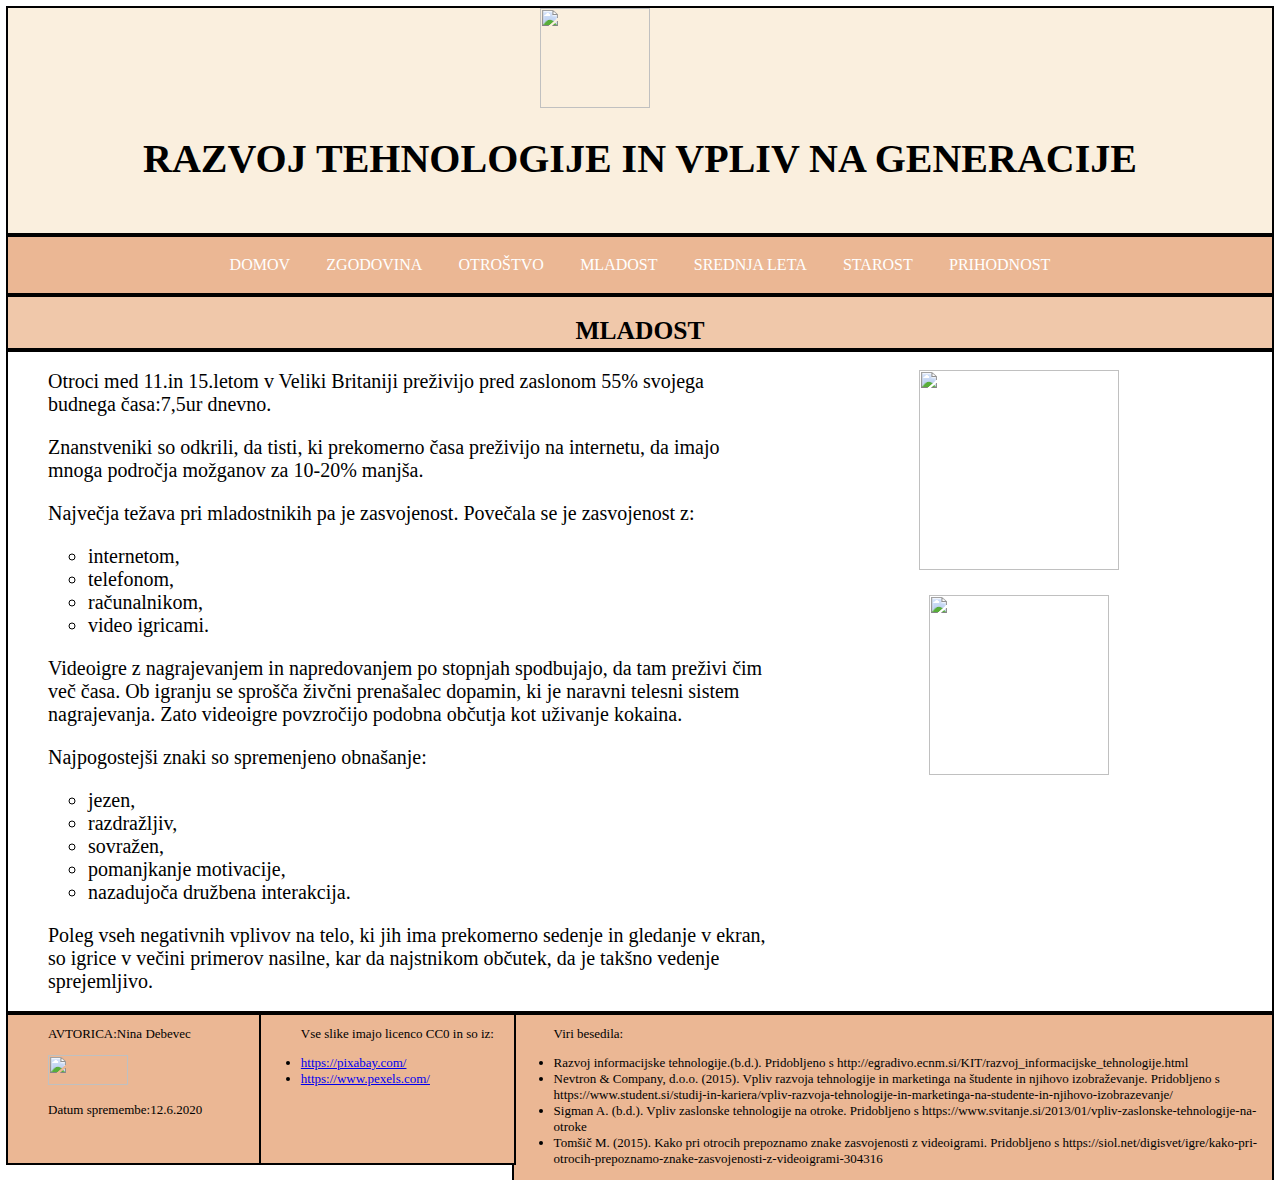
==== mladost.htm @ 6f63b0db "Add files via upload" ====
<!doctype html>
<html>
	<head>
	<title>RAZVOJ TEHNOLOGIJE IN VPLIV NA GENERACIJE</title>
	<link rel="icon" href="logos.png" type="image/icon type">
		<meta charset="utf-8">
		<link rel="stylesheet" type="text/css" href="slog.css">
		
	</head>
	<body>
		<div class="glava">
			<div style = "height:100px; width:200px; display:block; margin-left:auto;margin-right:auto;">
				<img src="logos.png" style="width:110px;height:100px;">
			</div>
			<div style = "height:100px; width:100%; text-align:center;">
				<h1>RAZVOJ TEHNOLOGIJE IN VPLIV NA GENERACIJE</h1>
			</div>
		</div>
		<div class="meni">
			<a href="index.htm">DOMOV</a>
			<a href="zgodovina.htm">ZGODOVINA</a>
			<a href="otrostvo.htm">OTROŠTVO</a>
			<a href="mladost.htm">MLADOST</a>
			<a href="srednja_leta.htm">SREDNJA LETA</a>
			<a href="starost.htm">STAROST</a>
			<a href="prihodnost.htm">PRIHODNOST</a>
		</div>
		<div class="naslov">
			<h2>MLADOST</h2>
		</div>
		<div class="row">
			<div class="besedilo">
				<ul>
				<p>Otroci med 11.in 15.letom v Veliki Britaniji preživijo pred zaslonom 55% svojega budnega časa:7,5ur dnevno. </p>
				<p>Znanstveniki so odkrili, da tisti, ki prekomerno časa preživijo na internetu, da imajo mnoga področja možganov za 10-20% manjša.</p> 
				<p>Največja težava pri mladostnikih pa je zasvojenost. Povečala se je zasvojenost z:
					<ul>
						<li>internetom, </li>
						<li>telefonom, </li>
						<li>računalnikom, </li>
						<li>video igricami. </li>
					</ul>
				<p>Videoigre z nagrajevanjem in napredovanjem po stopnjah spodbujajo, da tam preživi čim več časa. Ob igranju se sprošča živčni prenašalec dopamin, 
				ki je naravni telesni sistem nagrajevanja. Zato videoigre povzročijo podobna občutja kot uživanje kokaina. </p>
				<p>Najpogostejši znaki so spremenjeno obnašanje:
					<ul>
						<li>jezen, </li>
						<li>razdražljiv, </li>
						<li>sovražen, </li>
						<li>pomanjkanje motivacije, </li>
						<li>nazadujoča družbena interakcija. </li>
					</ul>
				<p>Poleg vseh negativnih vplivov na telo, ki jih ima prekomerno sedenje in gledanje v ekran, so igrice v večini primerov nasilne, 
				kar da najstnikom občutek, da je takšno vedenje sprejemljivo.</p>
				</ul>
			</div>
			<div class="slike">
				<p><img src="girl.jpg" style="width:200px;height:200px;"></p>
				<p><img src="gaming.jpg" style="width:180px;height:180px;"></p>
			</div>
		</div>
		<div class="noga">
			<div class="podatki">
				<ul>AVTORICA:Nina Debevec
					<p><img src="licenca.png" style="width:80px;height:30px;"></p>
					<p>Datum spremembe:12.6.2020</p>
				</ul>
			</div>
			<div class="viri">
				<ul>Viri besedila:</ul>
				<ul>
					<li>Razvoj informacijske tehnologije.(b.d.). Pridobljeno s http://egradivo.ecnm.si/KIT/razvoj_informacijske_tehnologije.html</li>
					<li>Nevtron  & Company, d.o.o. (2015). Vpliv razvoja tehnologije in marketinga na študente in njihovo izobraževanje. 
					Pridobljeno s https://www.student.si/studij-in-kariera/vpliv-razvoja-tehnologije-in-marketinga-na-studente-in-njihovo-izobrazevanje/</li>
					<li>Sigman A. (b.d.). Vpliv zaslonske tehnologije na otroke. Pridobljeno s https://www.svitanje.si/2013/01/vpliv-zaslonske-tehnologije-na-otroke</li>
					<li>Tomšič M. (2015). Kako pri otrocih prepoznamo znake zasvojenosti z videoigrami. Pridobljeno s https://siol.net/digisvet/igre/kako-pri-otrocih-prepoznamo-znake-zasvojenosti-z-videoigrami-304316</li>
				</ul>
			</div>
			<div class="slike_v">
				<ul>
				Vse slike imajo licenco CC0 in so iz:
				</ul>
				<ul>
					<li><a href="https://pixabay.com/">https://pixabay.com/</a></li>
					<li><a href="https://www.pexels.com/">https://www.pexels.com/</a></li>
				</ul>
			</div>
		</div>
	</body>
</html>
---- slog.css ----
body{
	font-family:Alegria;
	font-size:20px;
}
.glava{
	width:100%;
	background-color:rgb(250,239,222);
	outline: 2px solid black;
}
.naslov{
	width:100%;
	height:35px;
	text-align:center;
	background-color:rgb(240,200,170);
	float:right;
	padding-top:0px;
	padding-bottom:20px;
	margin-left:auto;
	margin-right:auto;
	font-size:17px;
	outline: 2px solid black;
}
.row{
	width:100%;
	min-height:200px;
	outline: 2px solid black;
	overflow:hidden;
}

.meni{
	outline: 2px solid black;
	width:100%;
	height:40px;
	text-align:center;
	background-color:rgb(235,183,148);
	margin-left:auto;
	margin-right:auto;
	padding-top: 20px;
	font-size: 17px;
	overflow:hidden;
}

.meni a {
	float: center;
	font-size: 16px;
	color: white;
	text-align: center;
	padding: 14px 16px;
	text-decoration: none;
}

.dropdown{
	float:center;
	overflow:hidden;
}

.dropdown .drop{
	font-size: 16px;
	border: none;
	outline: none;
	color: white;
	padding: 14px 16px;
	background-color: inherit;
	font-family: inherit; /* vertikalna poravnava */
	margin: 0;
}

.vsebina{
	display: none;
	position: absolute;
	background-color: #f9f9f9;
	min-width: 160px;
	box-shadow: 0px 8px 16px 0px rgba(0,0,0,0.2);
	z-index: 1;
}

.vsebina a{
	float: none;
	color: black;
	padding: 12px 16px;
	text-decoration: none;
	display: block;
	text-align: left;
}

a:hover{
	color:black;
}

.razvoj{
	height:75px; 
	width:100%; 
	background-color:rgb(250,239,222);
	text-align:center;
	outline:2px solid black;
}
.besedilo{
	width:60%;
	float:left;
}
.slike{
	float:right;
	text-align:center;
	width:40%;
	height:500px;
}

.podatki{
	width:20%;
	min-height:150px;
	overflow:hidden;
	outline:2px solid black;
	font-size:13px;
	float:left;
	background-color:rgb(235,183,148);
}
.viri{
	width:60%;
	min-height:150px;
	outline:2px solid black;
	font-size:13px;
	float:right;
	background-color:rgb(235,183,148);
}
.slike_v{
	width:20%;
	min-height:150px;
	outline:2px solid black;
	font-size:13px;
	float:right;
	background-color:rgb(235,183,148);
}
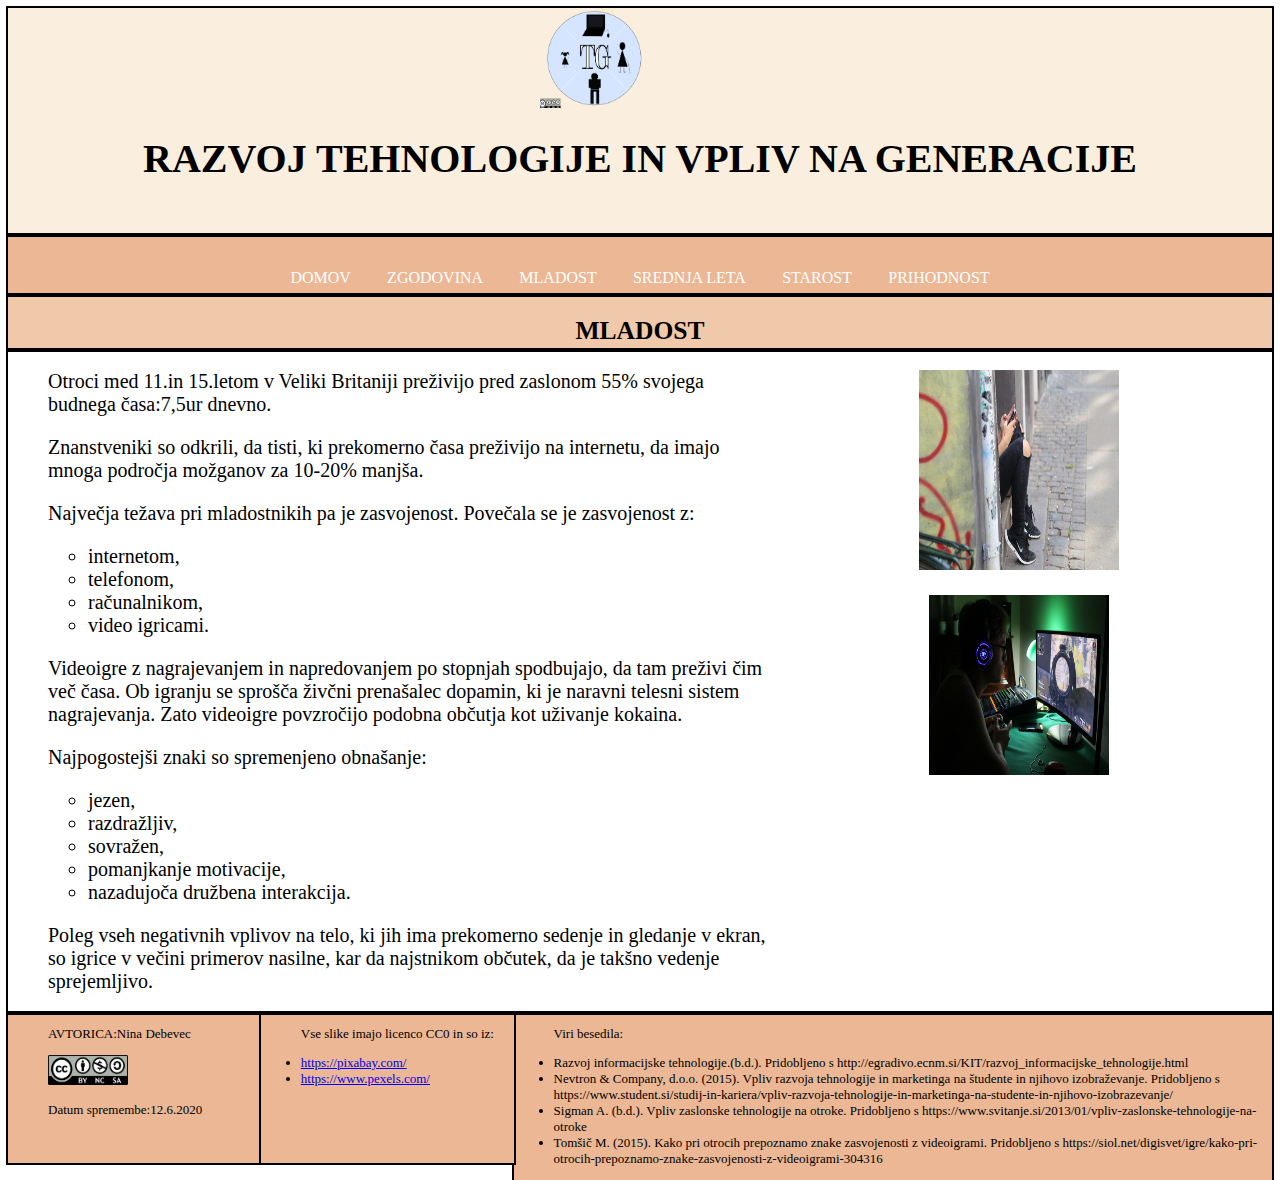
==== commit 1e08a385: "Update mladost.htm" ====
--- a/mladost.htm
+++ b/mladost.htm
@@ -19,8 +19,13 @@
 		<div class="meni">
 			<a href="index.htm">DOMOV</a>
 			<a href="zgodovina.htm">ZGODOVINA</a>
-			<a href="otrostvo.htm">OTROŠTVO</a>
-			<a href="mladost.htm">MLADOST</a>
+			<div class="dropdown">
+				<button class="drop">MLADOST</button>
+				<div class="vsebina">
+					<a href="otrostvo.htm">OTROŠTVO</a>
+					<a href="mladost.htm">MLADOST</a>
+				</div>
+			</div>
 			<a href="srednja_leta.htm">SREDNJA LETA</a>
 			<a href="starost.htm">STAROST</a>
 			<a href="prihodnost.htm">PRIHODNOST</a>
@@ -87,4 +92,4 @@
 			</div>
 		</div>
 	</body>
-</html>+</html>
--- a/slog.css
+++ b/slog.css
@@ -50,11 +50,11 @@
 }
 
 .dropdown{
-	float:center;
-	overflow:hidden;
+	position:relative;
+	display:inline-block;
 }
 
-.dropdown .drop{
+.drop{
 	font-size: 16px;
 	border: none;
 	outline: none;
@@ -64,27 +64,35 @@
 	font-family: inherit; /* vertikalna poravnava */
 	margin: 0;
 }
-
+.meni a:hover, dropdown:hover .drop{
+	background-color:rgb(250,239,222);
+}
 .vsebina{
 	display: none;
 	position: absolute;
-	background-color: #f9f9f9;
+	background-color: rgb(250,239,222);
 	min-width: 160px;
-	box-shadow: 0px 8px 16px 0px rgba(0,0,0,0.2);
+	box-shadow: rgb(250,239,222);
 	z-index: 1;
 }
 
 .vsebina a{
-	float: none;
 	color: black;
 	padding: 12px 16px;
 	text-decoration: none;
 	display: block;
-	text-align: left;
 }
-
+.vsebina a hover{
+	background-color:rgb(250,239,222);
+}
+.dropdown:hover .vsebina{
+	display:block;
+}
 a:hover{
 	color:black;
+}
+.dropdown:hover .drop{
+	background-color:rgb(240,200,170);
 }
 
 .razvoj{
@@ -129,4 +137,4 @@
 	font-size:13px;
 	float:right;
 	background-color:rgb(235,183,148);
-}+}
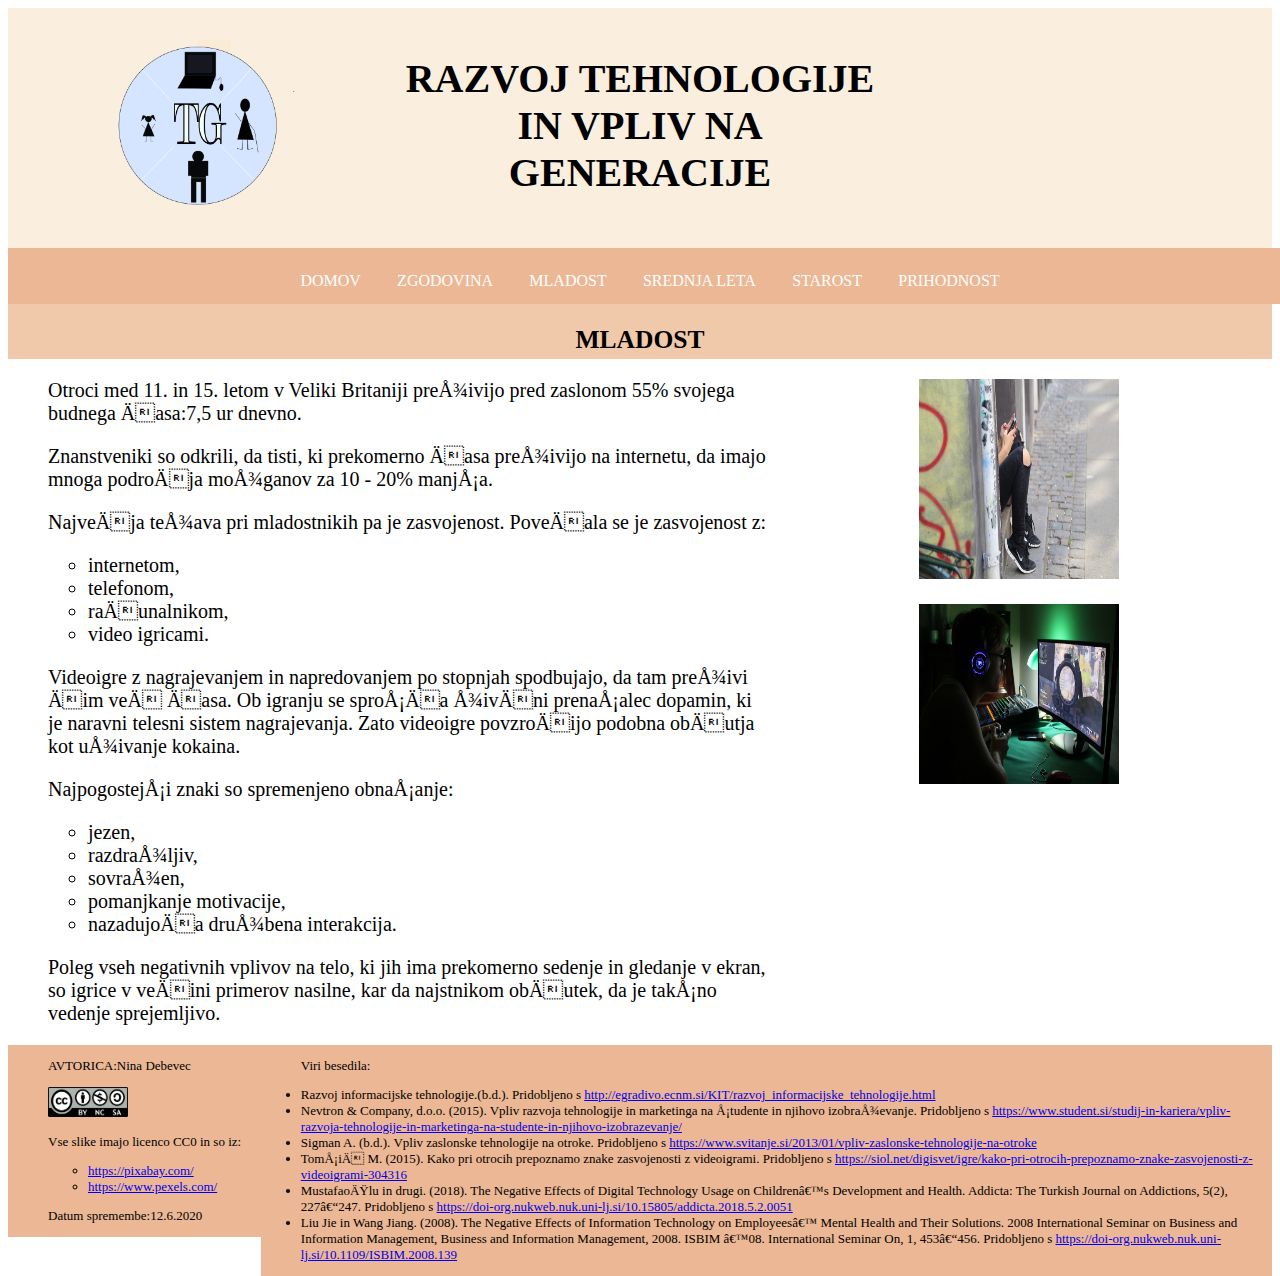
==== commit 31f9de73: "Add files via upload" ====
--- a/mladost.htm
+++ b/mladost.htm
@@ -2,19 +2,20 @@
 <html>
 	<head>
 	<title>RAZVOJ TEHNOLOGIJE IN VPLIV NA GENERACIJE</title>
-	<link rel="icon" href="logos.png" type="image/icon type">
+	<link rel="icon" href="logos.png" type="image/icon type" style="width:200px height:200px;>
 		<meta charset="utf-8">
 		<link rel="stylesheet" type="text/css" href="slog.css">
 		
 	</head>
 	<body>
 		<div class="glava">
-			<div style = "height:100px; width:200px; display:block; margin-left:auto;margin-right:auto;">
-				<img src="logos.png" style="width:110px;height:100px;">
+			<div class= "logo">
+				<img src="logo.png" style="width:200px; height:200px;">
 			</div>
-			<div style = "height:100px; width:100%; text-align:center;">
+			<div class= "glavni">
 				<h1>RAZVOJ TEHNOLOGIJE IN VPLIV NA GENERACIJE</h1>
 			</div>
+			<div class="zamik"></div>
 		</div>
 		<div class="meni">
 			<a href="index.htm">DOMOV</a>
@@ -36,8 +37,8 @@
 		<div class="row">
 			<div class="besedilo">
 				<ul>
-				<p>Otroci med 11.in 15.letom v Veliki Britaniji preživijo pred zaslonom 55% svojega budnega časa:7,5ur dnevno. </p>
-				<p>Znanstveniki so odkrili, da tisti, ki prekomerno časa preživijo na internetu, da imajo mnoga področja možganov za 10-20% manjša.</p> 
+				<p>Otroci med 11. in 15. letom v Veliki Britaniji preživijo pred zaslonom 55% svojega budnega časa:7,5 ur dnevno. </p>
+				<p>Znanstveniki so odkrili, da tisti, ki prekomerno časa preživijo na internetu, da imajo mnoga področja možganov za 10 - 20% manjša.</p> 
 				<p>Največja težava pri mladostnikih pa je zasvojenost. Povečala se je zasvojenost z:
 					<ul>
 						<li>internetom, </li>
@@ -61,35 +62,33 @@
 			</div>
 			<div class="slike">
 				<p><img src="girl.jpg" style="width:200px;height:200px;"></p>
-				<p><img src="gaming.jpg" style="width:180px;height:180px;"></p>
+				<p><img src="gaming.jpg" style="width:200px;height:180px;"></p>
 			</div>
 		</div>
 		<div class="noga">
 			<div class="podatki">
 				<ul>AVTORICA:Nina Debevec
-					<p><img src="licenca.png" style="width:80px;height:30px;"></p>
+					<p><a href="https://creativecommons.org/licenses/by-nc-sa/4.0/" target="_blank"><img src="licenca.png" style="width:80px;height:30px;"></a></p>
+					<p>Vse slike imajo licenco CC0 in so iz:</p>
+					<ul>
+						<li><a href="https://pixabay.com/" target="_blank">https://pixabay.com/</a></li>
+						<li><a href="https://www.pexels.com/" target="_blank">https://www.pexels.com/</a></li>
+					</ul>
 					<p>Datum spremembe:12.6.2020</p>
 				</ul>
 			</div>
 			<div class="viri">
 				<ul>Viri besedila:</ul>
 				<ul>
-					<li>Razvoj informacijske tehnologije.(b.d.). Pridobljeno s http://egradivo.ecnm.si/KIT/razvoj_informacijske_tehnologije.html</li>
+					<li>Razvoj informacijske tehnologije.(b.d.). Pridobljeno s <a href="http://egradivo.ecnm.si/KIT/razvoj_informacijske_tehnologije.html" target="_blank">http://egradivo.ecnm.si/KIT/razvoj_informacijske_tehnologije.html</a></li>
 					<li>Nevtron  & Company, d.o.o. (2015). Vpliv razvoja tehnologije in marketinga na študente in njihovo izobraževanje. 
-					Pridobljeno s https://www.student.si/studij-in-kariera/vpliv-razvoja-tehnologije-in-marketinga-na-studente-in-njihovo-izobrazevanje/</li>
-					<li>Sigman A. (b.d.). Vpliv zaslonske tehnologije na otroke. Pridobljeno s https://www.svitanje.si/2013/01/vpliv-zaslonske-tehnologije-na-otroke</li>
-					<li>Tomšič M. (2015). Kako pri otrocih prepoznamo znake zasvojenosti z videoigrami. Pridobljeno s https://siol.net/digisvet/igre/kako-pri-otrocih-prepoznamo-znake-zasvojenosti-z-videoigrami-304316</li>
-				</ul>
-			</div>
-			<div class="slike_v">
-				<ul>
-				Vse slike imajo licenco CC0 in so iz:
-				</ul>
-				<ul>
-					<li><a href="https://pixabay.com/">https://pixabay.com/</a></li>
-					<li><a href="https://www.pexels.com/">https://www.pexels.com/</a></li>
+					Pridobljeno s <a href="https://www.student.si/studij-in-kariera/vpliv-razvoja-tehnologije-in-marketinga-na-studente-in-njihovo-izobrazevanje/" target="_blank">https://www.student.si/studij-in-kariera/vpliv-razvoja-tehnologije-in-marketinga-na-studente-in-njihovo-izobrazevanje/</a></li>
+					<li>Sigman A. (b.d.). Vpliv zaslonske tehnologije na otroke. Pridobljeno s <a href="https://www.svitanje.si/2013/01/vpliv-zaslonske-tehnologije-na-otroke" target="_blank">https://www.svitanje.si/2013/01/vpliv-zaslonske-tehnologije-na-otroke</a></li>
+					<li>Tomšič M. (2015). Kako pri otrocih prepoznamo znake zasvojenosti z videoigrami. Pridobljeno s <a href="https://siol.net/digisvet/igre/kako-pri-otrocih-prepoznamo-znake-zasvojenosti-z-videoigrami-304316" target="_blank">https://siol.net/digisvet/igre/kako-pri-otrocih-prepoznamo-znake-zasvojenosti-z-videoigrami-304316</a></li>
+					<li>Mustafaoğlu in drugi. (2018). The Negative Effects of Digital Technology Usage on Children’s Development and Health. Addicta: The Turkish Journal on Addictions, 5(2), 227–247. Pridobljeno s <a href="https://doi-org.nukweb.nuk.uni-lj.si/10.15805/addicta.2018.5.2.0051" target="_blank">https://doi-org.nukweb.nuk.uni-lj.si/10.15805/addicta.2018.5.2.0051</a></li>
+					<li>Liu Jie in  Wang Jiang. (2008). The Negative Effects of Information Technology on Employees’ Mental Health and Their Solutions. 2008 International Seminar on Business and Information Management, Business and Information Management, 2008. ISBIM ’08. International Seminar On, 1, 453–456. Pridobljeno s <a href="https://doi-org.nukweb.nuk.uni-lj.si/10.1109/ISBIM.2008.139" target="_blank">https://doi-org.nukweb.nuk.uni-lj.si/10.1109/ISBIM.2008.139</a></li>
 				</ul>
 			</div>
 		</div>
 	</body>
-</html>
+</html>--- a/slog.css
+++ b/slog.css
@@ -1,12 +1,43 @@
+/* velikost in oblika pisave besedila */
 body{
 	font-family:Alegria;
 	font-size:20px;
 }
+
+/* glava strani */
 .glava{
 	width:100%;
 	background-color:rgb(250,239,222);
-	outline: 2px solid black;
 }
+
+/* posavitev logo */
+.logo{
+	height:200px;
+	width:30%;
+	float:left;
+	text-align:center;
+	margin-left:auto;
+	margin-right:auto;
+	padding:20px 0;
+}
+
+/* postavitev naslova */
+.glavni{
+	height:200px; 
+	width:40%;
+	float:center;
+	text-align:center;
+	margin:auto;
+	padding: 20px 0;
+}
+
+
+.zamik{
+	width:30%;
+	float:right;
+}
+
+/* postavitev podnaslova */
 .naslov{
 	width:100%;
 	height:35px;
@@ -18,30 +49,31 @@
 	margin-left:auto;
 	margin-right:auto;
 	font-size:17px;
-	outline: 2px solid black;
+	overflow:show;
 }
+
+/* telo */
 .row{
 	width:100%;
 	min-height:200px;
-	outline: 2px solid black;
 	overflow:hidden;
 }
 
+/* postavitev menija */
 .meni{
-	outline: 2px solid black;
 	width:100%;
 	height:40px;
 	text-align:center;
 	background-color:rgb(235,183,148);
 	margin-left:auto;
 	margin-right:auto;
-	padding-top: 20px;
+	padding: 8px 10px;
 	font-size: 17px;
-	overflow:hidden;
 }
 
-.meni a {
-	float: center;
+/* povezave v meniju */
+.meni a{
+	float:center;
 	font-size: 16px;
 	color: white;
 	text-align: center;
@@ -49,31 +81,27 @@
 	text-decoration: none;
 }
 
+/* priprava spustnega menija */
 .dropdown{
 	position:relative;
-	display:inline-block;
+	display: inline-block;
 }
 
 .drop{
 	font-size: 16px;
 	border: none;
-	outline: none;
 	color: white;
-	padding: 14px 16px;
+	padding: 16px;
 	background-color: inherit;
-	font-family: inherit; /* vertikalna poravnava */
-	margin: 0;
+	font-family: inherit;
 }
-.meni a:hover, dropdown:hover .drop{
-	background-color:rgb(250,239,222);
-}
+
 .vsebina{
+	position:absolute;
 	display: none;
-	position: absolute;
-	background-color: rgb(250,239,222);
 	min-width: 160px;
-	box-shadow: rgb(250,239,222);
 	z-index: 1;
+	top:50px;
 }
 
 .vsebina a{
@@ -81,60 +109,58 @@
 	padding: 12px 16px;
 	text-decoration: none;
 	display: block;
+	background-color:rgb(250,239,222);
 }
-.vsebina a hover{
-	background-color:rgb(250,239,222);
+.vsebina a:hover{
+	background-color:rgb(235,183,148);
 }
 .dropdown:hover .vsebina{
 	display:block;
 }
+
+
 a:hover{
 	color:black;
 }
-.dropdown:hover .drop{
-	background-color:rgb(240,200,170);
-}
 
+/* razdelek na prvi strani za vodoravno sliko */
 .razvoj{
 	height:75px; 
 	width:100%; 
 	background-color:rgb(250,239,222);
 	text-align:center;
-	outline:2px solid black;
+	padding: 10px 0px;
 }
+
+/* besedilo */
 .besedilo{
 	width:60%;
 	float:left;
 }
+
+/* postavitev slik zraven besedila */
 .slike{
 	float:right;
 	text-align:center;
 	width:40%;
-	height:500px;
+	min-height:400px;
 }
 
+/* podatki v nogi */
 .podatki{
 	width:20%;
-	min-height:150px;
+	min-height:192px;
 	overflow:hidden;
-	outline:2px solid black;
 	font-size:13px;
 	float:left;
 	background-color:rgb(235,183,148);
 }
+
+/* viri */
 .viri{
-	width:60%;
+	width:80%;
 	min-height:150px;
-	outline:2px solid black;
 	font-size:13px;
 	float:right;
 	background-color:rgb(235,183,148);
 }
-.slike_v{
-	width:20%;
-	min-height:150px;
-	outline:2px solid black;
-	font-size:13px;
-	float:right;
-	background-color:rgb(235,183,148);
-}
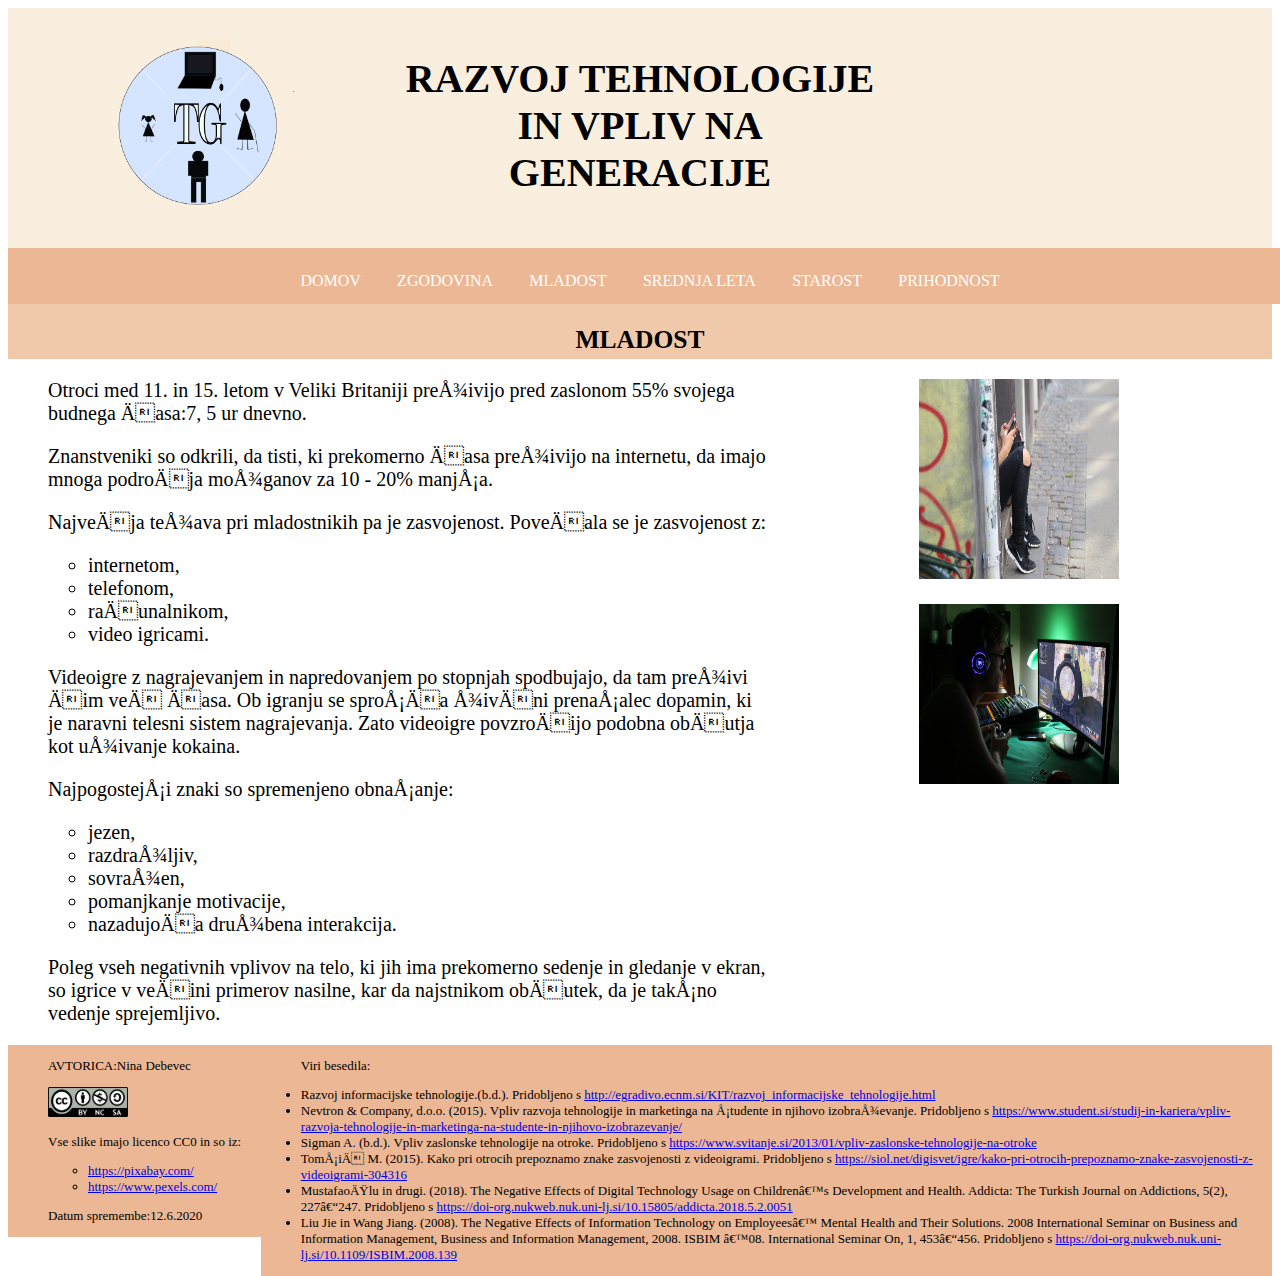
==== commit c7296734: "Update mladost.htm" ====
--- a/mladost.htm
+++ b/mladost.htm
@@ -37,7 +37,7 @@
 		<div class="row">
 			<div class="besedilo">
 				<ul>
-				<p>Otroci med 11. in 15. letom v Veliki Britaniji preživijo pred zaslonom 55% svojega budnega časa:7,5 ur dnevno. </p>
+				<p>Otroci med 11. in 15. letom v Veliki Britaniji preživijo pred zaslonom 55% svojega budnega časa:7, 5 ur dnevno. </p>
 				<p>Znanstveniki so odkrili, da tisti, ki prekomerno časa preživijo na internetu, da imajo mnoga področja možganov za 10 - 20% manjša.</p> 
 				<p>Največja težava pri mladostnikih pa je zasvojenost. Povečala se je zasvojenost z:
 					<ul>
@@ -91,4 +91,4 @@
 			</div>
 		</div>
 	</body>
-</html>+</html>
